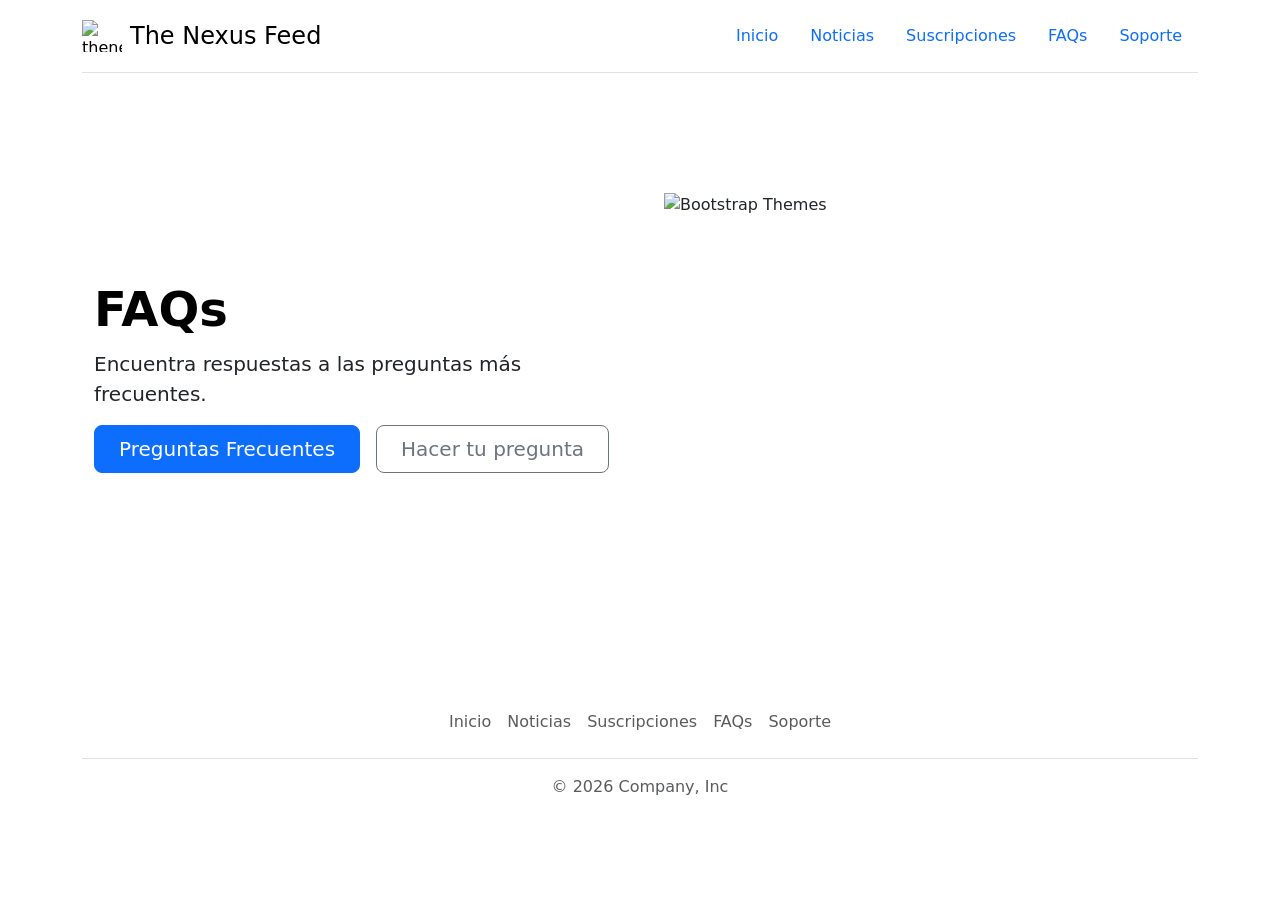
==== faqs.html @ 9d456451 "Add to index" ====
<!DOCTYPE html>
<html lang="en">    </html>
<head>
    <meta charset="UTF-8">
    <meta name="viewport" content="width=device-width, initial-scale=1.0">
    <title>FAQs</title>
    <link href="https://cdn.jsdelivr.net/npm/bootstrap@5.3.8/dist/css/bootstrap.min.css" rel="stylesheet" integrity="sha384-sRIl4kxILFvY47J16cr9ZwB07vP4J8+LH7qKQnuqkuIAvNWLzeN8tE5YBujZqJLB" crossorigin="anonymous">
<body>
    <div class="container"> 
    <header class="d-flex flex-wrap justify-content-center py-3 mb-4 border-bottom"> 
        <a href="/" class="d-flex align-items-center mb-3 mb-md-0 me-md-auto link-body-emphasis text-decoration-none"> 
            <img src="https://lh3.googleusercontent.com/gg-dl/AOI_d_-wxt4ptC7P3WcgvIUwfe1G-X9s1uCKAbLOQH9yvYsqlR2PGEKEdfgTNeiTvc3qUcrDOqdkrxthlnUJ55F7-RD1YgiTwVUPuhCiarWXDbuh6cKYq_5t1GcSYM2j39qAygeASdu2wLS_bX3-QqRNLPxJrk24ZZZePigzrSkfqis6ID6W5A=s1024-rj" alt="thenexusfeed" width="40" height="32" class="me-2">
            <span class="fs-4">The Nexus Feed </span> 
        </a> 
        <ul class="nav nav-pills"> 
            <li class="nav-item"> <a href="clase14.html" class="nav-link" aria-current="page">Inicio</a></li>
            <li class="nav-item"> <a href="noticias.html" class="nav-link" aria-current="page">Noticias</a></li>
            <li class="nav-item"> <a href="suscripciones.html" class="nav-link" aria-current="page">Suscripciones</a> </li>
            <li class="nav-item"> <a href="faqs.html" class="nav-link" aria-current="page">FAQs</a> </li>
            <li class="nav-item"> <a href="soporte.html" class="nav-link" aria-current="page">Soporte</a> </li>
        </ul>
    </header>
</div>
<div class="container col-xxl-8 px-4 py-5"> 
    <div class="row flex-lg-row-reverse align-items-center g-5 py-5"> 
        <div class="col-10 col-sm-8 col-lg-6"> 
        <img src="bootstrap-themes.png" class="d-block mx-lg-auto img-fluid" alt="Bootstrap Themes" width="700" height="500" loading="lazy"> </div> 
        <div class="col-lg-6"> <h1 class="display-5 fw-bold text-body-emphasis lh-1 mb-3">FAQs</h1> 
            <p class="lead">Encuentra respuestas a las preguntas más frecuentes.</p>
        <div class="d-grid gap-2 d-md-flex justify-content-md-start"> <button type="button" class="btn btn-primary btn-lg px-4 me-md-2">Preguntas Frecuentes</button> <button type="button" class="btn btn-outline-secondary btn-lg px-4">Hacer tu pregunta</button> 
        </div> 
    </div> 
</div> 
</div>
<div class="container"> 
    <footer class="py-3 my-4"> 
        <ul class="nav justify-content-center border-bottom pb-3 mb-3"> 
            <li class="nav-item"><a href="clase14.html" class="nav-link px-2 text-body-secondary">Inicio</a></li> 
            <li class="nav-item"><a href="noticias.html" class="nav-link px-2 text-body-secondary">Noticias</a></li> 
            <li class="nav-item"><a href="suscripciones.html" class="nav-link px-2 text-body-secondary">Suscripciones</a></li> 
            <li class="nav-item"><a href="faqs.html" class="nav-link px-2 text-body-secondary">FAQs</a></li> 
            <li class="nav-item"><a href="soporte.html" class="nav-link px-2 text-body-secondary">Soporte</a></li> 
        </ul> 
            <p class="text-center text-body-secondary">© 2026 Company, Inc</p> 
        </footer> 
</div>
</body>
</html>
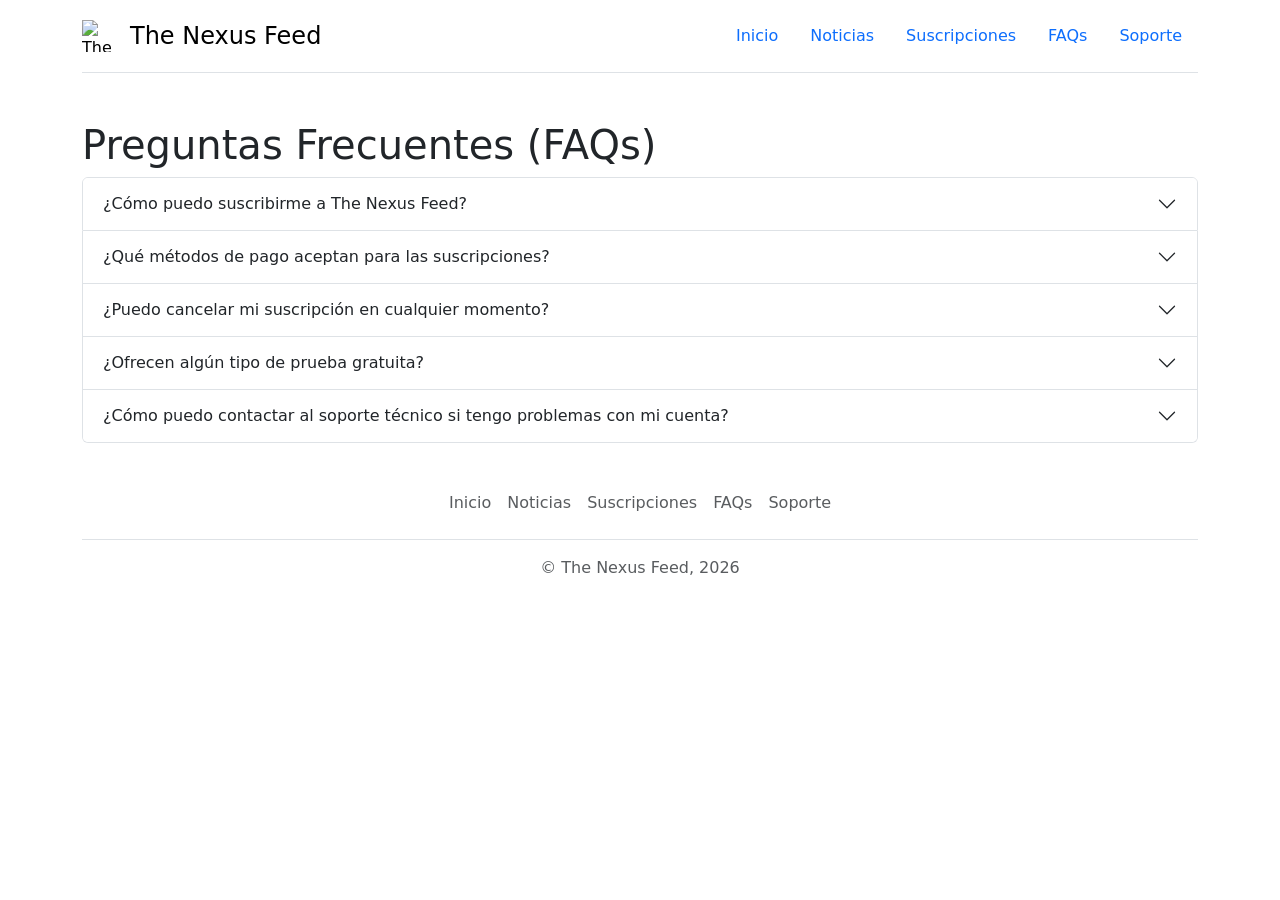
==== commit 5c35097e: "faqs.html" ====
--- a/faqs.html
+++ b/faqs.html
@@ -1,15 +1,16 @@
 <!DOCTYPE html>
-<html lang="en">    </html>
+<html lang="en">
 <head>
     <meta charset="UTF-8">
     <meta name="viewport" content="width=device-width, initial-scale=1.0">
     <title>FAQs</title>
     <link href="https://cdn.jsdelivr.net/npm/bootstrap@5.3.8/dist/css/bootstrap.min.css" rel="stylesheet" integrity="sha384-sRIl4kxILFvY47J16cr9ZwB07vP4J8+LH7qKQnuqkuIAvNWLzeN8tE5YBujZqJLB" crossorigin="anonymous">
+</head>
 <body>
     <div class="container"> 
     <header class="d-flex flex-wrap justify-content-center py-3 mb-4 border-bottom"> 
         <a href="/" class="d-flex align-items-center mb-3 mb-md-0 me-md-auto link-body-emphasis text-decoration-none"> 
-            <img src="https://lh3.googleusercontent.com/gg-dl/AOI_d_-wxt4ptC7P3WcgvIUwfe1G-X9s1uCKAbLOQH9yvYsqlR2PGEKEdfgTNeiTvc3qUcrDOqdkrxthlnUJ55F7-RD1YgiTwVUPuhCiarWXDbuh6cKYq_5t1GcSYM2j39qAygeASdu2wLS_bX3-QqRNLPxJrk24ZZZePigzrSkfqis6ID6W5A=s1024-rj" alt="thenexusfeed" width="40" height="32" class="me-2">
+            <img src="thenexusfeed.jpg" alt="The Nexus Feed" width="40" height="32" class="me-2">
             <span class="fs-4">The Nexus Feed </span> 
         </a> 
         <ul class="nav nav-pills"> 
@@ -21,28 +22,76 @@
         </ul>
     </header>
 </div>
-<div class="container col-xxl-8 px-4 py-5"> 
-    <div class="row flex-lg-row-reverse align-items-center g-5 py-5"> 
-        <div class="col-10 col-sm-8 col-lg-6"> 
-        <img src="bootstrap-themes.png" class="d-block mx-lg-auto img-fluid" alt="Bootstrap Themes" width="700" height="500" loading="lazy"> </div> 
-        <div class="col-lg-6"> <h1 class="display-5 fw-bold text-body-emphasis lh-1 mb-3">FAQs</h1> 
-            <p class="lead">Encuentra respuestas a las preguntas más frecuentes.</p>
-        <div class="d-grid gap-2 d-md-flex justify-content-md-start"> <button type="button" class="btn btn-primary btn-lg px-4 me-md-2">Preguntas Frecuentes</button> <button type="button" class="btn btn-outline-secondary btn-lg px-4">Hacer tu pregunta</button> 
-        </div> 
-    </div> 
-</div> 
+<svg xmlns="http://www.w3.org/2000/svg" class="d-none"> <symbol id="check2" viewBox="0 0 16 16"> <path d="M13.854 3.646a.5.5 0 0 1 0 .708l-7 7a.5.5 0 0 1-.708 0l-3.5-3.5a.5.5 0 1 1 .708-.708L6.5 10.293l6.646-6.647a.5.5 0 0 1 .708 0z"></path> </symbol> <symbol id="circle-half" viewBox="0 0 16 16"> <path d="M8 15A7 7 0 1 0 8 1v14zm0 1A8 8 0 1 1 8 0a8 8 0 0 1 0 16z"></path> </symbol> <symbol id="moon-stars-fill" viewBox="0 0 16 16"> <path d="M6 .278a.768.768 0 0 1 .08.858 7.208 7.208 0 0 0-.878 3.46c0 4.021 3.278 7.277 7.318 7.277.527 0 1.04-.055 1.533-.16a.787.787 0 0 1 .81.316.733.733 0 0 1-.031.893A8.349 8.349 0 0 1 8.344 16C3.734 16 0 12.286 0 7.71 0 4.266 2.114 1.312 5.124.06A.752.752 0 0 1 6 .278z"></path> <path d="M10.794 3.148a.217.217 0 0 1 .412 0l.387 1.162c.173.518.579.924 1.097 1.097l1.162.387a.217.217 0 0 1 0 .412l-1.162.387a1.734 1.734 0 0 0-1.097 1.097l-.387 1.162a.217.217 0 0 1-.412 0l-.387-1.162A1.734 1.734 0 0 0 9.31 6.593l-1.162-.387a.217.217 0 0 1 0-.412l1.162-.387a1.734 1.734 0 0 0 1.097-1.097l.387-1.162zM13.863.099a.145.145 0 0 1 .274 0l.258.774c.115.346.386.617.732.732l.774.258a.145.145 0 0 1 0 .274l-.774.258a1.156 1.156 0 0 0-.732.732l-.258.774a.145.145 0 0 1-.274 0l-.258-.774a1.156 1.156 0 0 0-.732-.732l-.774-.258a.145.145 0 0 1 0-.274l.774-.258c.346-.115.617-.386.732-.732L13.863.1z"></path> </symbol> <symbol id="sun-fill" viewBox="0 0 16 16"> <path d="M8 12a4 4 0 1 0 0-8 4 4 0 0 0 0 8zM8 0a.5.5 0 0 1 .5.5v2a.5.5 0 0 1-1 0v-2A.5.5 0 0 1 8 0zm0 13a.5.5 0 0 1 .5.5v2a.5.5 0 0 1-1 0v-2A.5.5 0 0 1 8 13zm8-5a.5.5 0 0 1-.5.5h-2a.5.5 0 0 1 0-1h2a.5.5 0 0 1 .5.5zM3 8a.5.5 0 0 1-.5.5h-2a.5.5 0 0 1 0-1h2A.5.5 0 0 1 3 8zm10.657-5.657a.5.5 0 0 1 0 .707l-1.414 1.415a.5.5 0 1 1-.707-.708l1.414-1.414a.5.5 0 0 1 .707 0zm-9.193 9.193a.5.5 0 0 1 0 .707L3.05 13.657a.5.5 0 0 1-.707-.707l1.414-1.414a.5.5 0 0 1 .707 0zm9.193 2.121a.5.5 0 0 1-.707 0l-1.414-1.414a.5.5 0 0 1 .707-.707l1.414 1.414a.5.5 0 0 1 0 .707zM4.464 4.465a.5.5 0 0 1-.707 0L2.343 3.05a.5.5 0 1 1 .707-.707l1.414 1.414a.5.5 0 0 1 0 .708z"></path> </symbol> 
+</svg>
+<svg xmlns="http://www.w3.org/2000/svg" class="d-none"> <symbol id="bootstrap" viewBox="0 0 118 94"> <title>Bootstrap</title> <path fill-rule="evenodd" clip-rule="evenodd" d="M24.509 0c-6.733 0-11.715 5.893-11.492 12.284.214 6.14-.064 14.092-2.066 20.577C8.943 39.365 5.547 43.485 0 44.014v5.972c5.547.529 8.943 4.649 10.951 11.153 2.002 6.485 2.28 14.437 2.066 20.577C12.794 88.106 17.776 94 24.51 94H93.5c6.733 0 11.714-5.893 11.491-12.284-.214-6.14.064-14.092 2.066-20.577 2.009-6.504 5.396-10.624 10.943-11.153v-5.972c-5.547-.529-8.934-4.649-10.943-11.153-2.002-6.484-2.28-14.437-2.066-20.577C105.214 5.894 100.233 0 93.5 0H24.508zM80 57.863C80 66.663 73.436 72 62.543 72H44a2 2 0 01-2-2V24a2 2 0 012-2h18.437c9.083 0 15.044 4.92 15.044 12.474 0 5.302-4.01 10.049-9.119 10.88v.277C75.317 46.394 80 51.21 80 57.863zM60.521 28.34H49.948v14.934h8.905c6.884 0 10.68-2.772 10.68-7.727 0-4.643-3.264-7.207-9.012-7.207zM49.948 49.2v16.458H60.91c7.167 0 10.964-2.876 10.964-8.281 0-5.406-3.903-8.178-11.425-8.178H49.948z"></path> </symbol> <symbol id="home" viewBox="0 0 16 16"> <path d="M8.354 1.146a.5.5 0 0 0-.708 0l-6 6A.5.5 0 0 0 1.5 7.5v7a.5.5 0 0 0 .5.5h4.5a.5.5 0 0 0 .5-.5v-4h2v4a.5.5 0 0 0 .5.5H14a.5.5 0 0 0 .5-.5v-7a.5.5 0 0 0-.146-.354L13 5.793V2.5a.5.5 0 0 0-.5-.5h-1a.5.5 0 0 0-.5.5v1.293L8.354 1.146zM2.5 14V7.707l5.5-5.5 5.5 5.5V14H10v-4a.5.5 0 0 0-.5-.5h-3a.5.5 0 0 0-.5.5v4H2.5z"></path> </symbol> <symbol id="speedometer2" viewBox="0 0 16 16"> <path d="M8 4a.5.5 0 0 1 .5.5V6a.5.5 0 0 1-1 0V4.5A.5.5 0 0 1 8 4zM3.732 5.732a.5.5 0 0 1 .707 0l.915.914a.5.5 0 1 1-.708.708l-.914-.915a.5.5 0 0 1 0-.707zM2 10a.5.5 0 0 1 .5-.5h1.586a.5.5 0 0 1 0 1H2.5A.5.5 0 0 1 2 10zm9.5 0a.5.5 0 0 1 .5-.5h1.5a.5.5 0 0 1 0 1H12a.5.5 0 0 1-.5-.5zm.754-4.246a.389.389 0 0 0-.527-.02L7.547 9.31a.91.91 0 1 0 1.302 1.258l3.434-4.297a.389.389 0 0 0-.029-.518z"></path> <path fill-rule="evenodd" d="M0 10a8 8 0 1 1 15.547 2.661c-.442 1.253-1.845 1.602-2.932 1.25C11.309 13.488 9.475 13 8 13c-1.474 0-3.31.488-4.615.911-1.087.352-2.49.003-2.932-1.25A7.988 7.988 0 0 1 0 10zm8-7a7 7 0 0 0-6.603 9.329c.203.575.923.876 1.68.63C4.397 12.533 6.358 12 8 12s3.604.532 4.923.96c.757.245 1.477-.056 1.68-.631A7 7 0 0 0 8 3z"></path> </symbol> <symbol id="table" viewBox="0 0 16 16"> <path d="M0 2a2 2 0 0 1 2-2h12a2 2 0 0 1 2 2v12a2 2 0 0 1-2 2H2a2 2 0 0 1-2-2V2zm15 2h-4v3h4V4zm0 4h-4v3h4V8zm0 4h-4v3h3a1 1 0 0 0 1-1v-2zm-5 3v-3H6v3h4zm-5 0v-3H1v2a1 1 0 0 0 1 1h3zm-4-4h4V8H1v3zm0-4h4V4H1v3zm5-3v3h4V4H6zm4 4H6v3h4V8z"></path> </symbol> <symbol id="people-circle" viewBox="0 0 16 16"> <path d="M11 6a3 3 0 1 1-6 0 3 3 0 0 1 6 0z"></path> <path fill-rule="evenodd" d="M0 8a8 8 0 1 1 16 0A8 8 0 0 1 0 8zm8-7a7 7 0 0 0-5.468 11.37C3.242 11.226 4.805 10 8 10s4.757 1.225 5.468 2.37A7 7 0 0 0 8 1z"></path> </symbol> <symbol id="collection" viewBox="0 0 16 16"> <path d="M2.5 3.5a.5.5 0 0 1 0-1h11a.5.5 0 0 1 0 1h-11zm2-2a.5.5 0 0 1 0-1h7a.5.5 0 0 1 0 1h-7zM0 13a1.5 1.5 0 0 0 1.5 1.5h13A1.5 1.5 0 0 0 16 13V6a1.5 1.5 0 0 0-1.5-1.5h-13A1.5 1.5 0 0 0 0 6v7zm1.5.5A.5.5 0 0 1 1 13V6a.5.5 0 0 1 .5-.5h13a.5.5 0 0 1 .5.5v7a.5.5 0 0 1-.5.5h-13z"></path> </symbol> <symbol id="calendar3" viewBox="0 0 16 16"> <path d="M14 0H2a2 2 0 0 0-2 2v12a2 2 0 0 0 2 2h12a2 2 0 0 0 2-2V2a2 2 0 0 0-2-2zM1 3.857C1 3.384 1.448 3 2 3h12c.552 0 1 .384 1 .857v10.286c0 .473-.448.857-1 .857H2c-.552 0-1-.384-1-.857V3.857z"></path> <path d="M6.5 7a1 1 0 1 0 0-2 1 1 0 0 0 0 2zm3 0a1 1 0 1 0 0-2 1 1 0 0 0 0 2zm3 0a1 1 0 1 0 0-2 1 1 0 0 0 0 2zm-9 3a1 1 0 1 0 0-2 1 1 0 0 0 0 2zm3 0a1 1 0 1 0 0-2 1 1 0 0 0 0 2zm3 0a1 1 0 1 0 0-2 1 1 0 0 0 0 2zm3 0a1 1 0 1 0 0-2 1 1 0 0 0 0 2zm-9 3a1 1 0 1 0 0-2 1 1 0 0 0 0 2zm3 0a1 1 0 1 0 0-2 1 1 0 0 0 0 2zm3 0a1 1 0 1 0 0-2 1 1 0 0 0 0 2z"></path> </symbol> <symbol id="cpu-fill" viewBox="0 0 16 16"> <path d="M6.5 6a.5.5 0 0 0-.5.5v3a.5.5 0 0 0 .5.5h3a.5.5 0 0 0 .5-.5v-3a.5.5 0 0 0-.5-.5h-3z"></path> <path d="M5.5.5a.5.5 0 0 0-1 0V2A2.5 2.5 0 0 0 2 4.5H.5a.5.5 0 0 0 0 1H2v1H.5a.5.5 0 0 0 0 1H2v1H.5a.5.5 0 0 0 0 1H2v1H.5a.5.5 0 0 0 0 1H2A2.5 2.5 0 0 0 4.5 14v1.5a.5.5 0 0 0 1 0V14h1v1.5a.5.5 0 0 0 1 0V14h1v1.5a.5.5 0 0 0 1 0V14h1v1.5a.5.5 0 0 0 1 0V14a2.5 2.5 0 0 0 2.5-2.5h1.5a.5.5 0 0 0 0-1H14v-1h1.5a.5.5 0 0 0 0-1H14v-1h1.5a.5.5 0 0 0 0-1H14v-1h1.5a.5.5 0 0 0 0-1H14A2.5 2.5 0 0 0 11.5 2V.5a.5.5 0 0 0-1 0V2h-1V.5a.5.5 0 0 0-1 0V2h-1V.5a.5.5 0 0 0-1 0V2h-1V.5zm1 4.5h3A1.5 1.5 0 0 1 11 6.5v3A1.5 1.5 0 0 1 9.5 11h-3A1.5 1.5 0 0 1 5 9.5v-3A1.5 1.5 0 0 1 6.5 5z"></path> </symbol> <symbol id="gear-fill" viewBox="0 0 16 16"> <path d="M9.405 1.05c-.413-1.4-2.397-1.4-2.81 0l-.1.34a1.464 1.464 0 0 1-2.105.872l-.31-.17c-1.283-.698-2.686.705-1.987 1.987l.169.311c.446.82.023 1.841-.872 2.105l-.34.1c-1.4.413-1.4 2.397 0 2.81l.34.1a1.464 1.464 0 0 1 .872 2.105l-.17.31c-.698 1.283.705 2.686 1.987 1.987l.311-.169a1.464 1.464 0 0 1 2.105.872l.1.34c.413 1.4 2.397 1.4 2.81 0l.1-.34a1.464 1.464 0 0 1 2.105-.872l.31.17c1.283.698 2.686-.705 1.987-1.987l-.169-.311a1.464 1.464 0 0 1 .872-2.105l.34-.1c1.4-.413 1.4-2.397 0-2.81l-.34-.1a1.464 1.464 0 0 1-.872-2.105l.17-.31c.698-1.283-.705-2.686-1.987-1.987l-.311.169a1.464 1.464 0 0 1-2.105-.872l-.1-.34zM8 10.93a2.929 2.929 0 1 1 0-5.86 2.929 2.929 0 0 1 0 5.858z"></path> </symbol> <symbol id="speedometer" viewBox="0 0 16 16"> <path d="M8 2a.5.5 0 0 1 .5.5V4a.5.5 0 0 1-1 0V2.5A.5.5 0 0 1 8 2zM3.732 3.732a.5.5 0 0 1 .707 0l.915.914a.5.5 0 1 1-.708.708l-.914-.915a.5.5 0 0 1 0-.707zM2 8a.5.5 0 0 1 .5-.5h1.586a.5.5 0 0 1 0 1H2.5A.5.5 0 0 1 2 8zm9.5 0a.5.5 0 0 1 .5-.5h1.5a.5.5 0 0 1 0 1H12a.5.5 0 0 1-.5-.5zm.754-4.246a.389.389 0 0 0-.527-.02L7.547 7.31A.91.91 0 1 0 8.85 8.569l3.434-4.297a.389.389 0 0 0-.029-.518z"></path> <path fill-rule="evenodd" d="M6.664 15.889A8 8 0 1 1 9.336.11a8 8 0 0 1-2.672 15.78zm-4.665-4.283A11.945 11.945 0 0 1 8 10c2.186 0 4.236.585 6.001 1.606a7 7 0 1 0-12.002 0z"></path> </symbol> <symbol id="toggles2" viewBox="0 0 16 16"> <path d="M9.465 10H12a2 2 0 1 1 0 4H9.465c.34-.588.535-1.271.535-2 0-.729-.195-1.412-.535-2z"></path> <path d="M6 15a3 3 0 1 0 0-6 3 3 0 0 0 0 6zm0 1a4 4 0 1 1 0-8 4 4 0 0 1 0 8zm.535-10a3.975 3.975 0 0 1-.409-1H4a1 1 0 0 1 0-2h2.126c.091-.355.23-.69.41-1H4a2 2 0 1 0 0 4h2.535z"></path> <path d="M14 4a4 4 0 1 1-8 0 4 4 0 0 1 8 0z"></path> </symbol> <symbol id="tools" viewBox="0 0 16 16"> <path d="M1 0L0 1l2.2 3.081a1 1 0 0 0 .815.419h.07a1 1 0 0 1 .708.293l2.675 2.675-2.617 2.654A3.003 3.003 0 0 0 0 13a3 3 0 1 0 5.878-.851l2.654-2.617.968.968-.305.914a1 1 0 0 0 .242 1.023l3.356 3.356a1 1 0 0 0 1.414 0l1.586-1.586a1 1 0 0 0 0-1.414l-3.356-3.356a1 1 0 0 0-1.023-.242L10.5 9.5l-.96-.96 2.68-2.643A3.005 3.005 0 0 0 16 3c0-.269-.035-.53-.102-.777l-2.14 2.141L12 4l-.364-1.757L13.777.102a3 3 0 0 0-3.675 3.68L7.462 6.46 4.793 3.793a1 1 0 0 1-.293-.707v-.071a1 1 0 0 0-.419-.814L1 0zm9.646 10.646a.5.5 0 0 1 .708 0l3 3a.5.5 0 0 1-.708.708l-3-3a.5.5 0 0 1 0-.708zM3 11l.471.242.529.026.287.445.445.287.026.529L5 13l-.242.471-.026.529-.445.287-.287.445-.529.026L3 15l-.471-.242L2 14.732l-.287-.445L1.268 14l-.026-.529L1 13l.242-.471.026-.529.445-.287.287-.445.529-.026L3 11z"></path> </symbol> <symbol id="chevron-right" viewBox="0 0 16 16"> <path fill-rule="evenodd" d="M4.646 1.646a.5.5 0 0 1 .708 0l6 6a.5.5 0 0 1 0 .708l-6 6a.5.5 0 0 1-.708-.708L10.293 8 4.646 2.354a.5.5 0 0 1 0-.708z"></path> </symbol> <symbol id="geo-fill" viewBox="0 0 16 16"> <path fill-rule="evenodd" d="M4 4a4 4 0 1 1 4.5 3.969V13.5a.5.5 0 0 1-1 0V7.97A4 4 0 0 1 4 3.999zm2.493 8.574a.5.5 0 0 1-.411.575c-.712.118-1.28.295-1.655.493a1.319 1.319 0 0 0-.37.265.301.301 0 0 0-.057.09V14l.002.008a.147.147 0 0 0 .016.033.617.617 0 0 0 .145.15c.165.13.435.27.813.395.751.25 1.82.414 3.024.414s2.273-.163 3.024-.414c.378-.126.648-.265.813-.395a.619.619 0 0 0 .146-.15.148.148 0 0 0 .015-.033L12 14v-.004a.301.301 0 0 0-.057-.09 1.318 1.318 0 0 0-.37-.264c-.376-.198-.943-.375-1.655-.493a.5.5 0 1 1 .164-.986c.77.127 1.452.328 1.957.594C12.5 13 13 13.4 13 14c0 .426-.26.752-.544.977-.29.228-.68.413-1.116.558-.878.293-2.059.465-3.34.465-1.281 0-2.462-.172-3.34-.465-.436-.145-.826-.33-1.116-.558C3.26 14.752 3 14.426 3 14c0-.599.5-1 .961-1.243.505-.266 1.187-.467 1.957-.594a.5.5 0 0 1 .575.411z"></path> </symbol> 
+</svg>
+<div class="container mt-5">
+    <h1>Preguntas Frecuentes (FAQs)</h1>
+    <div class="accordion" id="faqAccordion"> 
+        <div class="accordion-item">
+            <h2 class="accordion-header" id="headingOne">
+                <button class="accordion-button collapsed" type="button" data-bs-toggle="collapse" data-bs-target="#collapseOne" aria-expanded="false" aria-controls="collapseOne">
+                    ¿Cómo puedo suscribirme a The Nexus Feed?
+                </button>
+            </h2>
+            <div id="collapseOne" class="accordion-collapse collapse" aria-labelledby="headingOne" data-bs-parent="#faqAccordion">
+                <div class="accordion-body">
+                    Para suscribirte a The Nexus Feed, simplemente haz clic en el botón "Suscribirse" en la página de inicio y sigue las instrucciones para crear tu cuenta.
+                </div>
+            </div>
+        </div>
+        <div class="accordion-item">
+            <h2 class="accordion-header" id="headingTwo">
+                <button class="accordion-button collapsed" type="button" data-bs-toggle="collapse" data-bs-target="#collapseTwo" aria-expanded="true" aria-controls="collapseTwo">
+                    ¿Qué métodos de pago aceptan para las suscripciones?
+                </button>
+            </h2>
+            <div id="collapseTwo" class="accordion-collapse collapse" aria-labelledby="headingTwo" data-bs-parent="#faqAccordion">
+                <div class="accordion-body">
+                    Aceptamos tarjetas de crédito, débito y PayPal para las suscripciones. También ofrecemos opciones de pago mensual y anual.
+                </div>
+            </div>
+        </div>
+        <div class="accordion-item">
+            <h2 class="accordion-header" id="headingThree">
+                <button class="accordion-button collapsed" type="button" data-bs-toggle="collapse" data-bs-target="#collapseThree" aria-expanded="false" aria-controls="collapseThree">
+                    ¿Puedo cancelar mi suscripción en cualquier momento?
+                </button>
+            </h2>
+            <div id="collapseThree" class="accordion-collapse collapse" aria-labelledby="headingThree" data-bs-parent="#faqAccordion">
+                <div class="accordion-body">
+                    Sí, puedes cancelar tu suscripción en cualquier momento desde tu cuenta. No se te cobrará por el próximo ciclo de facturación después de la cancelación.
+                </div>
+            </div>
+        </div>
+        <div class="accordion-item">
+            <h2 class="accordion-header" id="headingFour">
+                <button class="accordion-button collapsed" type="button" data-bs-toggle="collapse" data-bs-target="#collapseFour" aria-expanded="false" aria-controls="collapseFour">
+                    ¿Ofrecen algún tipo de prueba gratuita?
+                </button>
+            </h2>
+            <div id="collapseFour" class="accordion-collapse collapse" aria-labelledby="headingFour" data-bs-parent="#faqAccordion">
+                <div class="accordion-body">
+                    Sí, ofrecemos una prueba gratuita de 7 días para que puedas explorar todas las funciones de The Nexus Feed antes de comprometerte con una suscripción.
+                </div>
+            </div>
+        </div>
+        <div class="accordion-item">
+            <h2 class="accordion-header" id="headingFive">
+                <button class="accordion-button collapsed" type="button" data-bs-toggle="collapse" data-bs-target="#collapseFive" aria-expanded="false" aria-controls="collapseFive">
+                    ¿Cómo puedo contactar al soporte técnico si tengo problemas con mi cuenta?
+                </button>
+            </h2>
+            <div id="collapseFive" class="accordion-collapse collapse" aria-labelledby="headingFive" data-bs-parent="#faqAccordion">
+                <div class="accordion-body">
+                    Puedes contactar a nuestro equipo de soporte técnico a través del formulario de contacto en nuestro sitio web o enviando un correo electrónico a soporte@thenexusfeed.com. Estamos disponibles para ayudarte con cualquier problema que puedas tener. También ofrecemos soporte en vivo durante horas hábiles para asistencia inmediata. No dudes en comunicarte con nosotros si necesitas ayuda. ¡Estamos aquí para ayudarte! 
+                </div>
+            </div>
+        </div>
+    </div>
 </div>
-<div class="container"> 
-    <footer class="py-3 my-4"> 
-        <ul class="nav justify-content-center border-bottom pb-3 mb-3"> 
-            <li class="nav-item"><a href="clase14.html" class="nav-link px-2 text-body-secondary">Inicio</a></li> 
-            <li class="nav-item"><a href="noticias.html" class="nav-link px-2 text-body-secondary">Noticias</a></li> 
-            <li class="nav-item"><a href="suscripciones.html" class="nav-link px-2 text-body-secondary">Suscripciones</a></li> 
-            <li class="nav-item"><a href="faqs.html" class="nav-link px-2 text-body-secondary">FAQs</a></li> 
-            <li class="nav-item"><a href="soporte.html" class="nav-link px-2 text-body-secondary">Soporte</a></li> 
-        </ul> 
-            <p class="text-center text-body-secondary">© 2026 Company, Inc</p> 
-        </footer> 
-</div>
+<div class="container"> <footer class="py-3 my-4"> <ul class="nav justify-content-center border-bottom pb-3 mb-3"> <li class="nav-item"><a href="clase14.html" class="nav-link px-2 text-body-secondary">Inicio</a></li> <li class="nav-item"><a href="noticias.html" class="nav-link px-2 text-body-secondary">Noticias</a></li> <li class="nav-item"><a href="suscripciones.html" class="nav-link px-2 text-body-secondary">Suscripciones</a></li> <li class="nav-item"><a href="faqs.html" class="nav-link px-2 text-body-secondary">FAQs</a></li> <li class="nav-item"><a href="soporte.html" class="nav-link px-2 text-body-secondary">Soporte</a></li> </ul> <p class="text-center text-body-secondary">© The Nexus Feed, 2026</p> </footer> </div>
+<script src="https://cdn.jsdelivr.net/npm/bootstrap@5.3.0/dist/js/bootstrap.bundle.min.js"></script>
 </body>
 </html>
